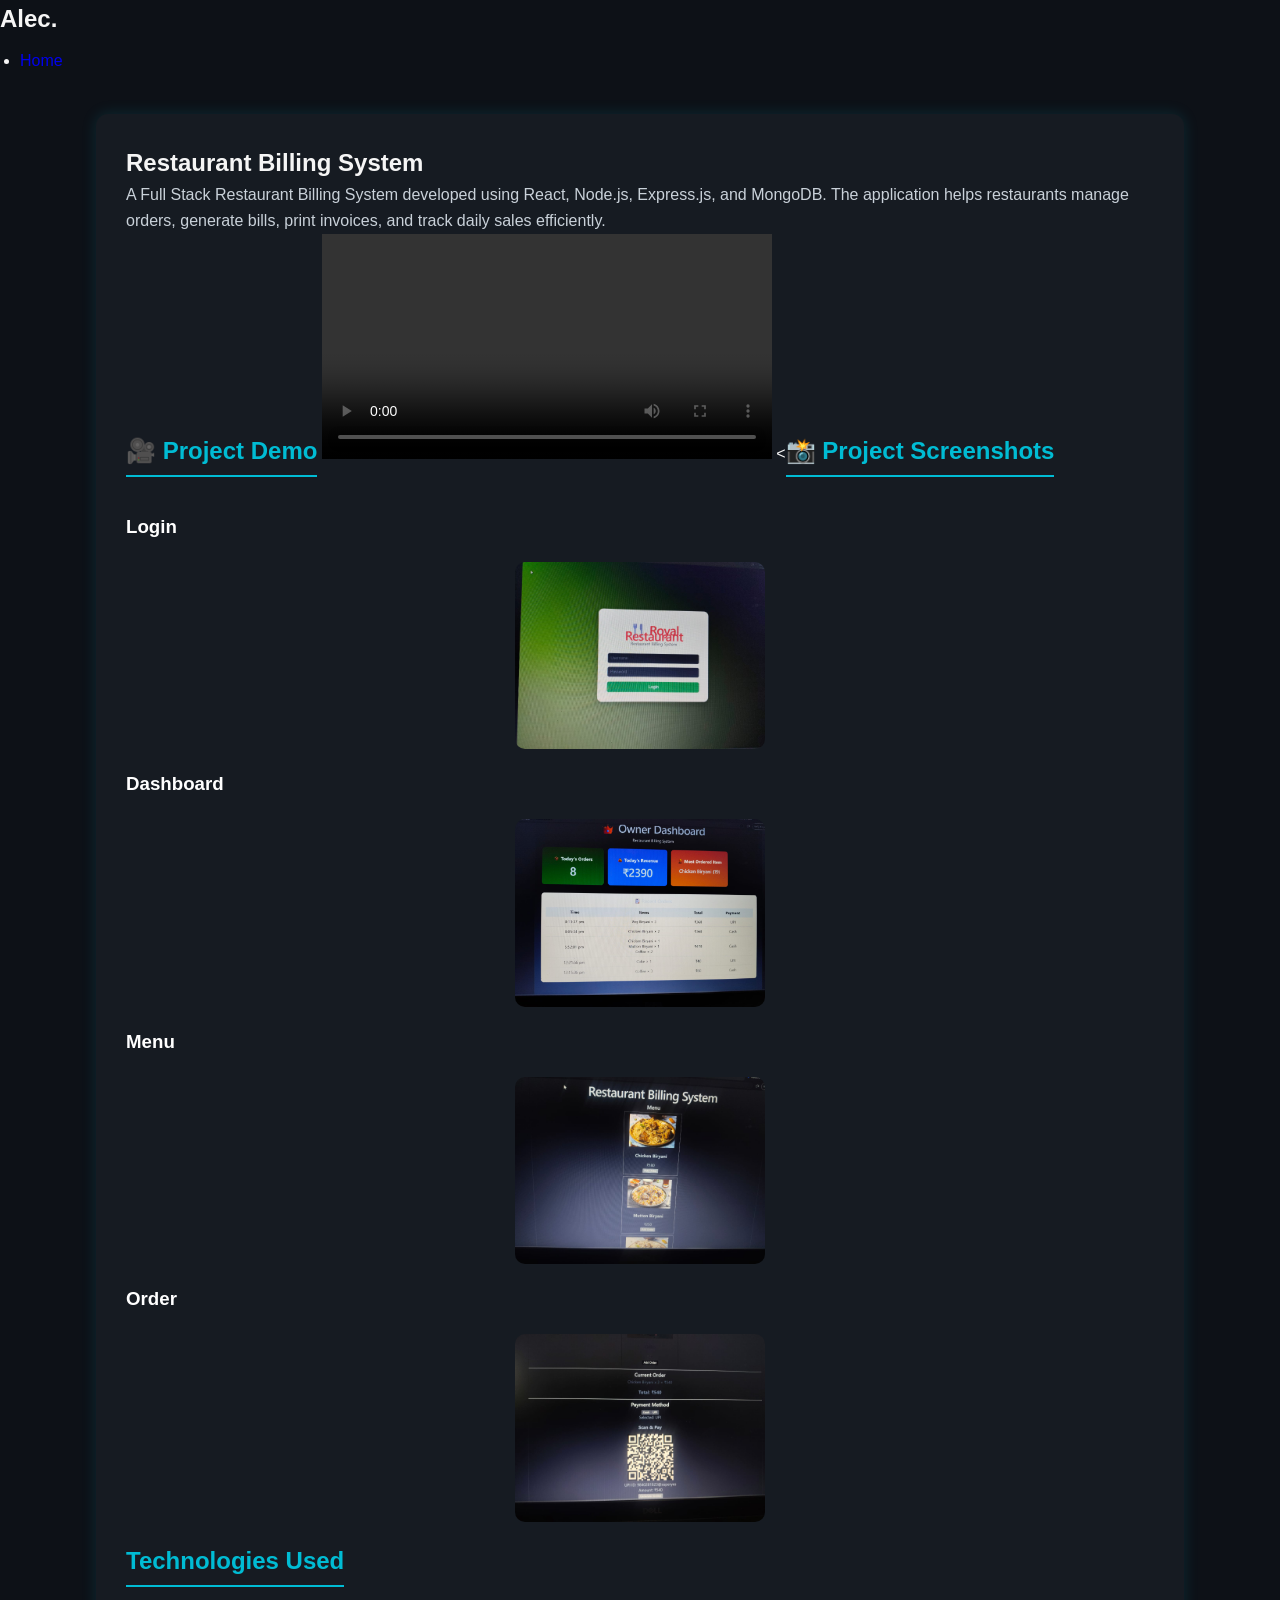
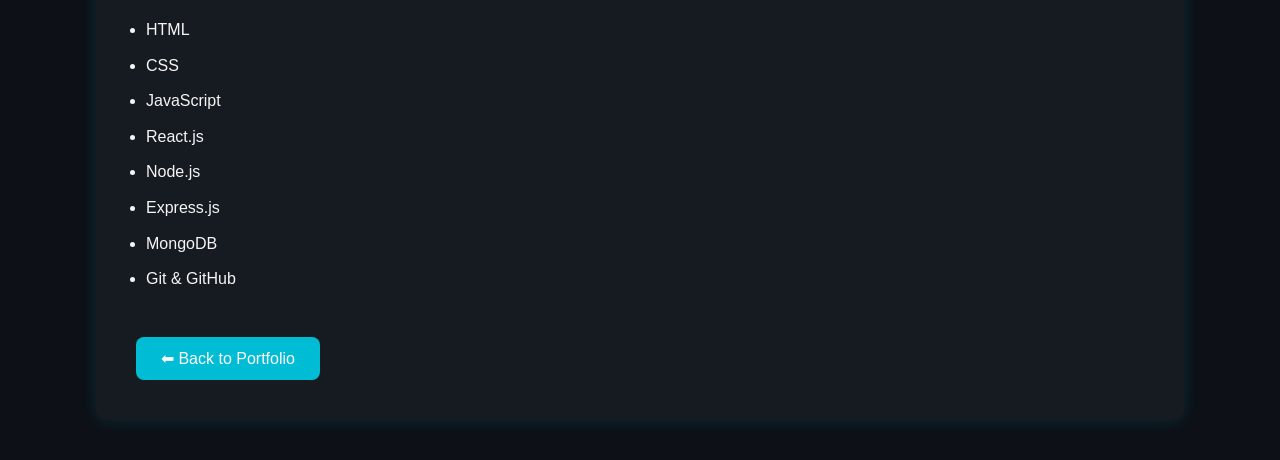
==== project.html @ 41d85e2b "inital portfolio" ====
<!DOCTYPE html>
<html lang="en">
<head>
    <meta charset="UTF-8">
    <meta name="viewport" content="width=device-width, initial-scale=1.0">
    <title>Restaurant Billing System</title>
    <link rel="stylesheet" href="style.css">
</head>

<body>

    <nav>
        <h2 class="logo">Alec.</h2>

        <ul>
            <li><a href="index.html">Home</a></li>
        </ul>
    </nav>

    <section class="project-page">

        <h1>Restaurant Billing System</h1>

        <p>
            A Full Stack Restaurant Billing System developed using React, Node.js,
            Express.js, and MongoDB. The application helps restaurants manage orders,
            generate bills, print invoices, and track daily sales efficiently.
        </p>

        <h2>🎥 Project Demo</h2>

        <video controls width="450">
            <source src="videos/demo.mp4" type="video/mp4">
            Your browser does not support the video tag.
        </video>

        <<h2>📸 Project Screenshots</h2>

<div class="gallery">

    <div class="card">
        <h3>Login</h3>
        <img src="images/login.jpeg" alt="Login">
    </div>

    <div class="card">
        <h3>Dashboard</h3>
        <img src="images/dashboard.jpeg" alt="Dashboard">
    </div>

    <div class="card">
        <h3>Menu</h3>
        <img src="images/menu.jpeg" alt="Menu">
    </div>

    <div class="card">
        <h3>Order</h3>
        <img src="images/orders.jpeg" alt="Order">
    </div>


</div>
        <h2>Technologies Used</h2>

        <ul>
            <li>HTML</li>
            <li>CSS</li>
            <li>JavaScript</li>
            <li>React.js</li>
            <li>Node.js</li>
            <li>Express.js</li>
            <li>MongoDB</li>
            <li>Git & GitHub</li>
        </ul>

        <br>

        <a href="index.html">
            <button>⬅ Back to Portfolio</button>
        </a>

    </section>

</body>
</html>
---- style.css ----
*{
    margin:0;
    padding:0;
    box-sizing:border-box;
    font-family:Arial, Helvetica, sans-serif;
}

body{
    background:#0d1117;
    color:#f5f5f5;
    line-height:1.6;
}

header{
    background:#161b22;
    text-align:center;
    padding:80px 20px;
    border-bottom:2px solid #00bcd4;
}

header h1{
    font-size:48px;
    color:#ffffff;
}

header h2{
    color:#00bcd4;
    margin:15px 0;
}

header p{
    max-width:700px;
    margin:20px auto;
    color:#c9d1d9;
}

button{
    background:#00bcd4;
    color:white;
    border:none;
    padding:12px 25px;
    margin:10px;
    border-radius:8px;
    cursor:pointer;
    font-size:16px;
    transition:0.3s;
}

button:hover{
    background:#0097a7;
    transform:scale(1.05);
}

section{
    width:85%;
    margin:40px auto;
    background:#161b22;
    padding:30px;
    border-radius:12px;
    box-shadow:0 0 15px rgba(0,188,212,0.15);
}

section h2{
    color:#00bcd4;
    margin-bottom:20px;
    border-bottom:2px solid #00bcd4;
    display:inline-block;
    padding-bottom:5px;
}

h3{
    color:#ffffff;
    margin:15px 0;
}

p{
    color:#c9d1d9;
}

ul{
    margin-left:20px;
}

li{
    margin:10px 0;
}

a{
    text-decoration:none;
}

#contact p{
    margin:8px 0;
}

html{
    scroll-behavior:smooth;
}
img {
    width: 250px;
    height: auto;
    border-radius: 10px;
    display: block;
    margin: 20px auto;
}
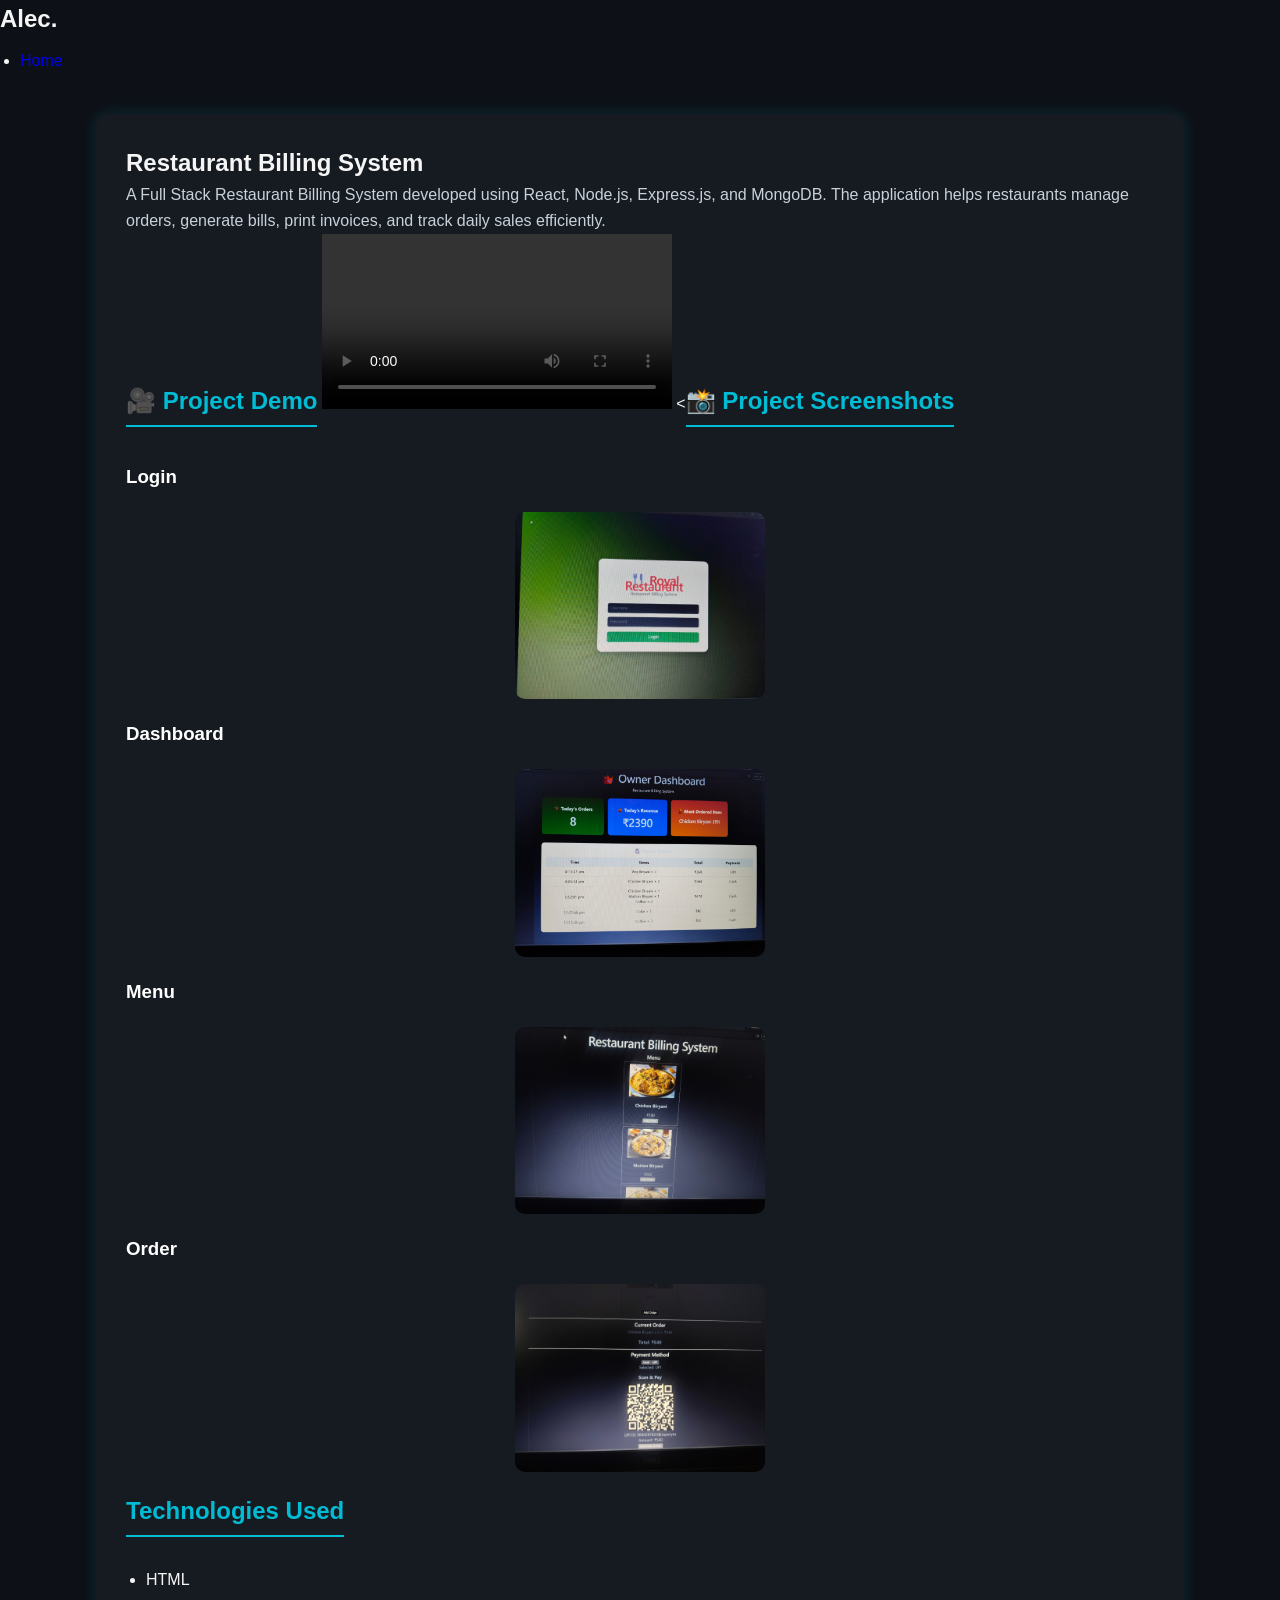
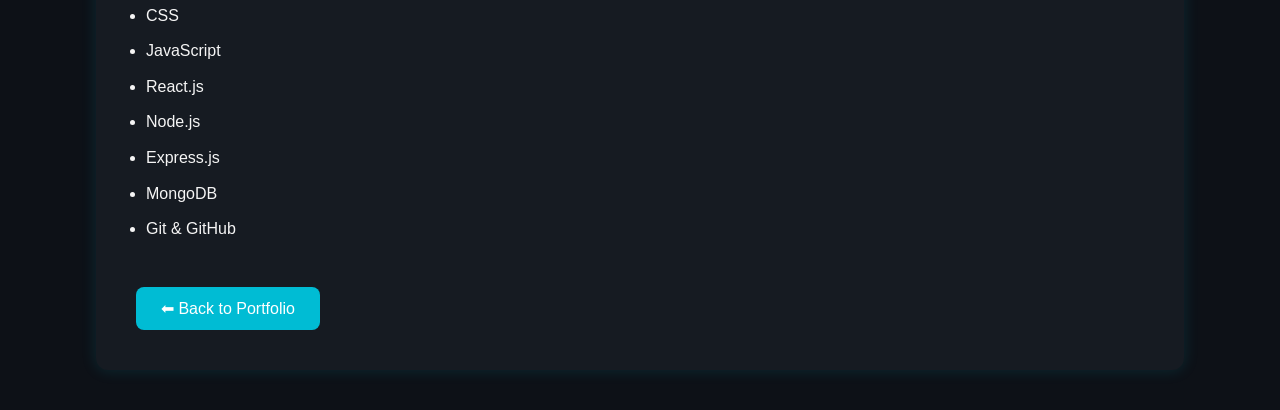
==== commit 92f8995e: "updated portfolio" ====
--- a/project.html
+++ b/project.html
@@ -29,7 +29,7 @@
 
         <h2>🎥 Project Demo</h2>
 
-        <video controls width="450">
+        <video controls width="350">
             <source src="videos/demo.mp4" type="video/mp4">
             Your browser does not support the video tag.
         </video>
